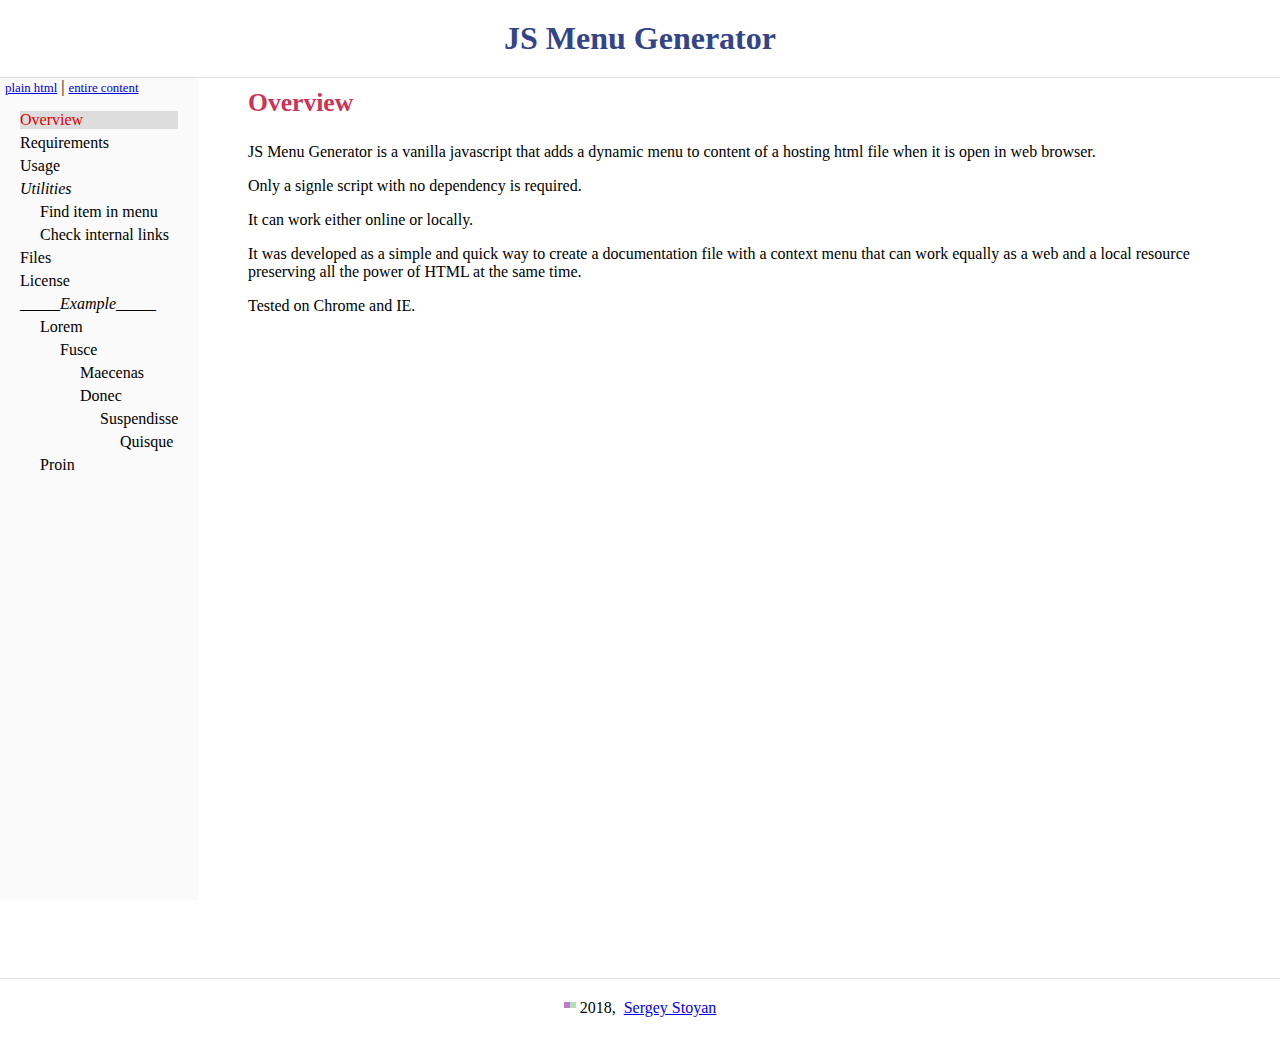
==== docs/index.html @ decb157b "Update index.html" ====
<html>
<head>
<title>JS Menu Generator</title>
<link rel="stylesheet" type="text/css" href="main.css">
<link rel="stylesheet" type="text/css" href="menu_generator.css">

</head>
<body>
<div class='header'>
<div class='mainHeader'>JS Menu Generator</div>
</div>

<div class='content'>
<h1>Overview</h1>
<p>JS Menu Generator is a vanilla javascript that adds a dynamic menu to content of a hosting html file when it is open in web browser.
<p>Only a signle script with no dependency is required.
<p>It can work either online or locally. 
<p>It was developed as a simple and quick way to create a documentation file with a context menu that can work equally as a web and a local resource preserving all the power of HTML at the same time.
<p>Tested on Chrome and IE.



<h1>Requirements</h1>
<p>The HTML file must contain:

<table>
<tr><th class='title_column'>Element</th><th>Description</th></tr>
<tr><td class='title_column'>&lt;div class='header'&gt </td>
<td>Not parsed.
</td></tr>
<tr><td class='title_column'>&lt;div class='content'&gt </td>
<td>It is parsed to build the menu.
<p>Every header tag H1, H2,... is considered as the beginning of an item which continues until another header is reached. 
<p>Headers with higher numbers become descendants of the latest header with a lower number. </td></tr>
<tr><td class='title_column'>&lt;div class='footer'&gt </td>
<td>Not parsed.</td></tr>
</table>



<h1>Usage</h1>
<p>In a HTML file where a menu should be created:
<ul>
<li>insert SCRIPT tag with menu_generator.js into the very end of HTML body;</li>
<li>add style menu_generator.css;</li>
</ul>
<p>To tune the appearance, edit menu_generator.css.

<p>By default header and footer DIV's retain their initial positions. They can be moved to the content view by setting attribute shiftHeaderAndFooterToContentView in the SCRIPT tag or property --shift-header-and-footer-to-content-view in key :root in menu_generator.css to a non-zero.

<p>Investigate the source code of the very file you are reading for further clarifications.

 
 <h1>Utilities</h1>

 <h2>Find item in menu</h2>
When scrolling the content, to select the currently visible item in the menu, click on its header in the content view.

 <h2>Check internal links</h2>
To check a containing html file for broken internal links, open it in browser with anchor '#_checkInternalLinks'.

<h1>Files</h1>
<a href='https://github.com/sergeystoyan/menu_generator/blob/master/docs' target='_blank'>Files</a>
<p>
<a href='https://github.com/sergeystoyan/menu_generator/' target='_blank'>Project</a>


<h1>License</h1>
<a href='https://github.com/sergeystoyan/menu_generator/blob/master/LICENSE'>License</a>
<p>
<!--iframe src='https://github.com/sergeystoyan/menu_generator/blob/master/LICENSE' style="height:60%;width:90%" height="100%" width="100%">
</iframe-->

 <h1>_____Example_____</h1>
 <h2>Lorem</h2>
 Lorem ipsum dolor sit amet, consectetur adipiscing elit. Vivamus auctor turpis ut augue tincidunt congue. Aenean ac urna et ipsum dignissim fermentum consequat vitae magna. Sed id odio eget odio accumsan gravida vitae in risus. Donec augue enim, ultricies in lacus quis, porta malesuada libero. Etiam vel elit tempus, consequat purus eget, convallis dui. Nam eleifend purus non eros feugiat finibus. Quisque efficitur augue vel eros lacinia sagittis. Vestibulum vehicula, arcu id tincidunt tristique, nibh massa rhoncus justo, a elementum velit ante ac justo. Vivamus nec accumsan ante. Curabitur dignissim odio ac risus porttitor condimentum.
 <p>Cras rutrum nibh nulla, eu ullamcorper tellus aliquet vel. Praesent eget lacinia nisi, ut consequat neque. Aliquam erat volutpat. Aenean at sem leo. Praesent congue, lacus et sollicitudin varius, arcu purus finibus dolor, porttitor iaculis diam lacus vel metus. Aliquam egestas ultrices tellus eu venenatis. Vestibulum faucibus a arcu sit amet efficitur. In hac habitasse platea dictumst. Vivamus vehicula efficitur cursus. Sed aliquam justo vehicula risus pulvinar, et pharetra massa fringilla. Pellentesque habitant morbi tristique senectus et netus et malesuada fames ac turpis egestas. Aliquam et massa nec est fringilla accumsan. Integer lacus ligula, ullamcorper eget quam in, suscipit rutrum nulla. Phasellus at pretium massa, ac maximus quam.
<p>Pellentesque habitant morbi tristique senectus et netus et malesuada fames ac turpis egestas. Aliquam dolor magna, suscipit sit amet fringilla at, efficitur sed arcu. Pellentesque luctus mattis nibh eu consequat. Nullam vel felis dignissim, dictum diam sit amet, ultrices sem. In hac habitasse platea dictumst. Phasellus mattis, nibh ac laoreet varius, tellus felis mattis neque, non varius sapien augue quis metus. Mauris cursus semper metus eget finibus. Maecenas nec dapibus nisl, eget vulputate justo. Suspendisse venenatis, turpis placerat fringilla accumsan, lacus augue elementum risus, vel ultricies eros nisi vel arcu. Donec quis nisl mattis, viverra magna ut, faucibus risus. Cras mattis lectus magna, vitae auctor dui auctor ac. Duis tempus, nunc a consequat egestas, urna ex aliquam leo, semper pulvinar mi metus quis tellus. In interdum maximus ullamcorper.
<p>In finibus purus a lectus pharetra, in tempus dui convallis. Pellentesque vel nisl odio. Quisque viverra, elit accumsan consectetur hendrerit, dolor ex hendrerit sapien, nec molestie massa velit sed lorem. Vestibulum malesuada a augue congue fermentum. <p>Sed consectetur vitae nibh quis aliquet. 
<p>Quisque dignissim mauris turpis, interdum vehicula enim hendrerit quis. Sed finibus tortor dui, et blandit est hendrerit nec. Vestibulum vel tempor eros. Vestibulum metus ante, cursus vitae consequat a, pulvinar eu est. 
<p>Cras tincidunt aliquam mi eget fermentum. Nulla id risus et dui aliquam venenatis id at tortor. Etiam iaculis orci ante. Pellentesque habitant morbi tristique senectus et netus et malesuada fames ac turpis egestas. Ut laoreet leo tincidunt, varius tortor quis, vehicula tellus.
<p>Lorem ipsum dolor sit amet, consectetur adipiscing elit. Duis sem purus, finibus eu consectetur a, porta eu massa. Proin lacinia tempus eros. 
<p>Suspendisse facilisis odio orci, ac cursus tellus aliquam vel. Nulla facilisi. Pellentesque hendrerit non diam et pulvinar. 
<p>Aliquam interdum rutrum lorem. 
<p>Aliquam posuere ultricies lorem, a dictum mauris accumsan at. Vestibulum hendrerit, elit sed faucibus hendrerit, mauris est dapibus libero, ut dapibus nulla velit eget eros. Nunc at luctus libero. Vestibulum ante ipsum primis in faucibus orci luctus et ultrices posuere cubilia Curae; Aliquam dolor erat, maximus quis imperdiet ac, pellentesque a neque. In convallis efficitur est, ut commodo justo ornare vitae. Aliquam vel efficitur sapien.
<p>Aliquam in ultrices sem, vel dictum est. Sed eget dapibus tortor, quis ornare quam. 
<p>Fusce non neque quis lorem convallis scelerisque. Morbi viverra dictum lorem, eget pellentesque erat volutpat ut. Maecenas lacinia condimentum elit in rhoncus. 
<p>Nulla et tortor in justo lacinia eleifend sed ut velit. 
<p>Vestibulum ante ipsum primis in faucibus orci luctus et ultrices posuere cubilia Curae; Curabitur ac nibh eget eros tincidunt dictum. 
<p>Nullam augue elit, blandit non eros in, finibus pulvinar nulla. Ut et malesuada odio.
 
 <h3>Fusce</h3>
Fusce ut erat sed augue placerat bibendum convallis vel dolor. Donec dignissim sem velit, hendrerit scelerisque nisl blandit sed. Duis et auctor arcu. Integer vitae tellus a dui mattis faucibus a a risus. Nullam vulputate diam a risus dapibus vehicula. Sed tincidunt iaculis urna, eu fringilla risus ullamcorper sit amet. Aliquam sed venenatis nulla.

<h4>Maecenas</h4>
Maecenas in leo bibendum, sodales purus vitae, fringilla lectus. Proin feugiat placerat nisl vel vestibulum. Suspendisse suscipit molestie massa, pulvinar aliquet eros tempor sed. 
<h4>Donec</h4>
Donec hendrerit nunc vitae gravida faucibus. Aliquam ornare ante massa, sed luctus felis cursus et. Fusce gravida rhoncus iaculis. Vestibulum ut odio non leo lacinia eleifend. 
<h5>Suspendisse</h5>
Suspendisse sem libero, bibendum sit amet ex vitae, mollis mollis lorem. Maecenas sit amet mauris in purus finibus congue. Morbi eleifend enim ut ultrices finibus. Donec diam lacus, viverra sed massa nec, efficitur scelerisque leo. Mauris id lacus sem.
<h6>Quisque</h6>
Quisque quis erat ipsum. Aliquam rhoncus varius nunc. Mauris sed urna quis purus maximus bibendum. In eget ex nec lectus posuere rutrum. Cras egestas libero nec eros vehicula vehicula. Morbi orci dui, facilisis eget felis et, porttitor bibendum arcu. Fusce id mi et enim eleifend ultrices sit amet et tellus. Nunc nec ligula est. Integer hendrerit tempor dui, a vehicula lectus viverra non. Nam sed urna non mauris convallis malesuada. Vivamus tincidunt enim eu bibendum molestie. Proin tincidunt pulvinar fringilla.
<h2>Proin</h2>
Proin vulputate laoreet libero sit amet euismod. Duis at lorem venenatis, luctus elit id, posuere nulla. Vivamus eu nisi et libero ornare convallis nec non tortor. Nunc consequat, purus ac eleifend auctor, ante nulla semper eros, ac sagittis libero orci a orci. Aliquam tempus nunc quam, in porta sapien porta a. Cras venenatis efficitur erat, eget vehicula felis cursus nec. Duis et velit erat. Fusce elementum quis metus in euismod. Etiam eleifend varius odio. Nulla facilisi. Praesent ut tincidunt enim.
</div>

<div class='footer'>
        <script src='copyright.js'></script>
        &nbsp;2018,&nbsp;&nbsp;<a href="javascript:window.location.href = '&#109;&#97;&#105;&#108;&#116;&#111;&#58;&#115;&#101;&#114;&#103;&#101;&#121;&#46;&#115;&#116;&#111;&#121;&#97;&#110;&#64;&#103;&#109;&#97;&#105;&#108;&#46;&#99;&#111;&#109;'" target="_top">Sergey Stoyan</a>
</script>
        
</div>

<script>
if(!window.location.href.match(/\#./ig)){
    window.location.href = window.location.href.replace(/#.*/, '') + '#1';
    location.reload();
}
</script>

<script src='menu_generator.js' shiftHeaderAndFooterToContentView=''></script>

</body>
</html>
---- docs/main.css ----
body, html{
    margin:0;
    padding: 0;
}

.mainHeader {font-size: 2em; color:#348; margin:20 0 20 0; text-align:center; font-weight:bold;}

h1 {color:#c35; font-size: 1.6em; text-indent: 0px; padding-top:10; margin:100 0 25 0; text-decoration1:underline;}
h2 {color:#c35; font-size: 1.4em; text-indent: 50px; padding-top:10; margin:80 0 20 0; text-decoration1:underline;}
h3 {color:#c35; font-size: 1.2em; text-indent: 100px; padding-top:10; margin:40 0 15 0; text-decoration1:underline;}
h4 {color:#c35; font-size: 1.1em; text-indent: 150px; padding-top:10; margin:30 0 10 0; text-decoration1:underline;}
h5 {color:#c35; font-size: 1em; text-indent: 200px; padding-top:10; margin:20 0 5 0; text-decoration1:underline;}
h6 {color:#c35; font-size: 1em; text-indent: 250px; padding-top:10; margin:10 0 3 0; font-style: italic; text-decoration1:underline;}

/*h1:before{content: '\25FE';  margin:0 10px;} h1:after{content: '\25FE';  margin:0 10px;}*/

/*h1:before{content: '';  margin:0 10px;} h1:after{content: '';  margin:0 10px;}
h2:before{content: '\2013';  margin:0 10px;} h2:after{content: '\2013';  margin:0 10px;}
h3:before{content: '\2013\2013';  margin:0 10px;} h3:after{content: '\2013\2013';  margin:0 10px;}
h4:before{content: '\2013\2013\2013';  margin:0 10px;} h4:after{content: '\2013\2013\2013';  margin:0 10px;}
h5:before{content: '\2013\2013\2013\2013';  margin:0 10px;} h5:after{content: '\2013\2013\2013\2013';  margin:0 10px;}
h6:before{content: '\2013\2013\2013\2013\2013';  margin:0 10px;} h5:after{content: '\2013\2013\2013\2013\2013';  margin:0 10px;}*/

/*h1:before{content: '';  margin:0 10px;} h1:after{content: '';  margin:0 10px;}
h2:before{content: '\003E';  margin:0 10px;} h2:after{content: '';  margin:0 10px;}
h3:before{content: '\003E\0020\003E';  margin:0 10px;} h3:after{content: '';  margin:0 10px;}
h4:before{content: '\003E\0020\003E\0020\003E';  margin:0 10px;} h4:after{content: '';  margin:0 10px;}
h5:before{content: '\003E\0020\003E\0020\003E\0020\003E';  margin:0 10px;} h5:after{content: '';  margin:0 10px;}
h6:before{content: '\003E\0020\003E\0020\003E\0020\003E\0020\003E';  margin:0 10px;} h5:after{content: '';  margin:0 10px;}*/

/*h1:before{content: '';  margin:0 10px;} h1:after{content: '';  margin:0 10px;}
h2:before{content: '\002D';  margin:0 10px;} h2:after{content: '';  margin:0 10px;}
h3:before{content: '\002D\0020\002D';  margin:0 10px;} h3:after{content: '';  margin:0 10px;}
h4:before{content: '\002D\0020\002D\0020\002D';  margin:0 10px;} h4:after{content: '';  margin:0 10px;}
h5:before{content: '\002D\0020\002D\0020\002D\0020\002D';  margin:0 10px;} h5:after{content: '';  margin:0 10px;}
h6:before{content: '\002D\0020\002D\0020\002D\0020\002D\0020\002D';  margin:0 10px;} h5:after{content: '';  margin:0 10px;}*/

.header{
    text-align: center;
    padding:0 0 0 0;
    border-bottom:1px solid #ddd;
    overflow:auto;/*removes gaps appearing between block elements due to margin of their childs!*/
}
    
.content{
    margin:0 50 0 50;
    overflow1:auto;/*off to allow window horizontal scrollbar*//*removes gaps appearing between block elements due to margin of their childs!*/
}

.footer {
    overflow:auto;/*removes gaps appearing between block elements due to margin of their childs!*/
    border-top:1px solid #ddd;
    padding:20 0 20 0;
    text-align:center;
    display:flex;
    align-content1:center;
    justify-content:center;
}

.attention{font-style:italic;font-weight:bold;color1:#503;}
.screenshot_title{}
.title_column{white-space: nowrap;font-weight:bold;}
.title_column_center{white-space: nowrap;font-weight:bold;text-align:center;}

p {   margin1: 0;    margin-top:10;    padding1: 0;}
table { margin-top:20; margin-bottom:10; border-collapse: collapse; border-color: grey; }
table, th, td {border: 1px solid grey; }
th {color:#000; font-style:italic;}
th, td {margin:5; padding:5;}
img {max-width: 1200px; max-height: 700px; margin-top:20; margin-bottom:30;display:block;}
---- docs/menu_generator.css ----
:root {/*not supported by older browsers like IE11 so as an alternative, use the custom parameters in script tag*/
    --shift-header-and-footer-to-content-view: 0;
}

/*span.h1 {margin:15 0 0 0; font-size:1.25em; }
span.h2 {margin:10 0 0 20; font-size:1.2em;}
span.h3 {margin:6 0 0 40; font-size:1.15em; }
span.h4 {margin:4 0 0 60; font-size:1.1em; }
span.h5 {margin:2 0 0 80; font-size:1.05em; }
span.h6 {margin:0 0 0 100; font-size:1em; }*/
/*span.h1 {margin:5 0 0 0;}
span.h2 {margin:5 0 0 20;}
span.h3 {margin:5 0 0 40;}
span.h4 {margin:5 0 0 60;}
span.h5 {margin:5 0 0 80;}
span.h6 {margin:5 0 0 100;}*/
/*span.h1 {margin:10 0 0 0;}
span.h2 {margin:5 0 0 20;}
span.h3 {margin:5 0 0 40;}
span.h4 {margin:5 0 0 60;}
span.h5 {margin:5 0 0 80;}
span.h6 {margin:0 0 0 100;}*/
span.h1 {margin:5 0 0 0; color1:#502; font-weight1:bold; font-size1:1.4em;}
span.h2 {margin:5 0 0 20; font-weight1:bold; font-size1:1.2em;}
span.h3 {margin:5 0 0 40; font-weight1:bold; font-size1:1.1em;}
span.h4 {margin:5 0 0 60;}
span.h5 {margin:5 0 0 80;}
span.h6 {margin:5 0 0 100;}

.noTopMargin{
    margin-top: 0;
}

.contentContainer{
    vertical-align:top;
    padding: 0 0 0 0;
    vertical-align:top;
    text-align:left;
    width:auto;
    overflow1:auto;/*off to allow window horizontal scrollbar*//*removes gaps appearing between block elements due to margin of their childs!*/
}

.menuContainer{
    max-width: 30%;
    max-height1: 100%;
    height: 100vh;
    top: 0px;
    left: 0px;
    position: fixed;
    overflow: auto;     
    vertical-align:top;
    text-align:left;
    background-color: #fafafa; 
    display:block;
}

.menu {
    padding: 0 20 20 20;
    transition: 0.5s; /* 0.5 second transition effect to slide in the sidenav */  
    display:block;
    overflow: auto; 
    white-space: nowrap;
}

.menuItem {
    text-decoration: none;
    color: #000;
    display: block;
    transition: 0.3s;
}
.menuItem:not(.empty):hover {
    color: #900;
    background-color: #ddd;
    cursor: pointer;
}
.menuItem.current {
    color: #d00;
    background-color: #ddd;
    font-weight1: bold;
}
.menuItem.empty {
    font-style: italic;
}

.switchContainer{
    margin: 0 0 10 5;
}

.switchLink{
    font-size: 0.8em; 
    color: #00d;   
}
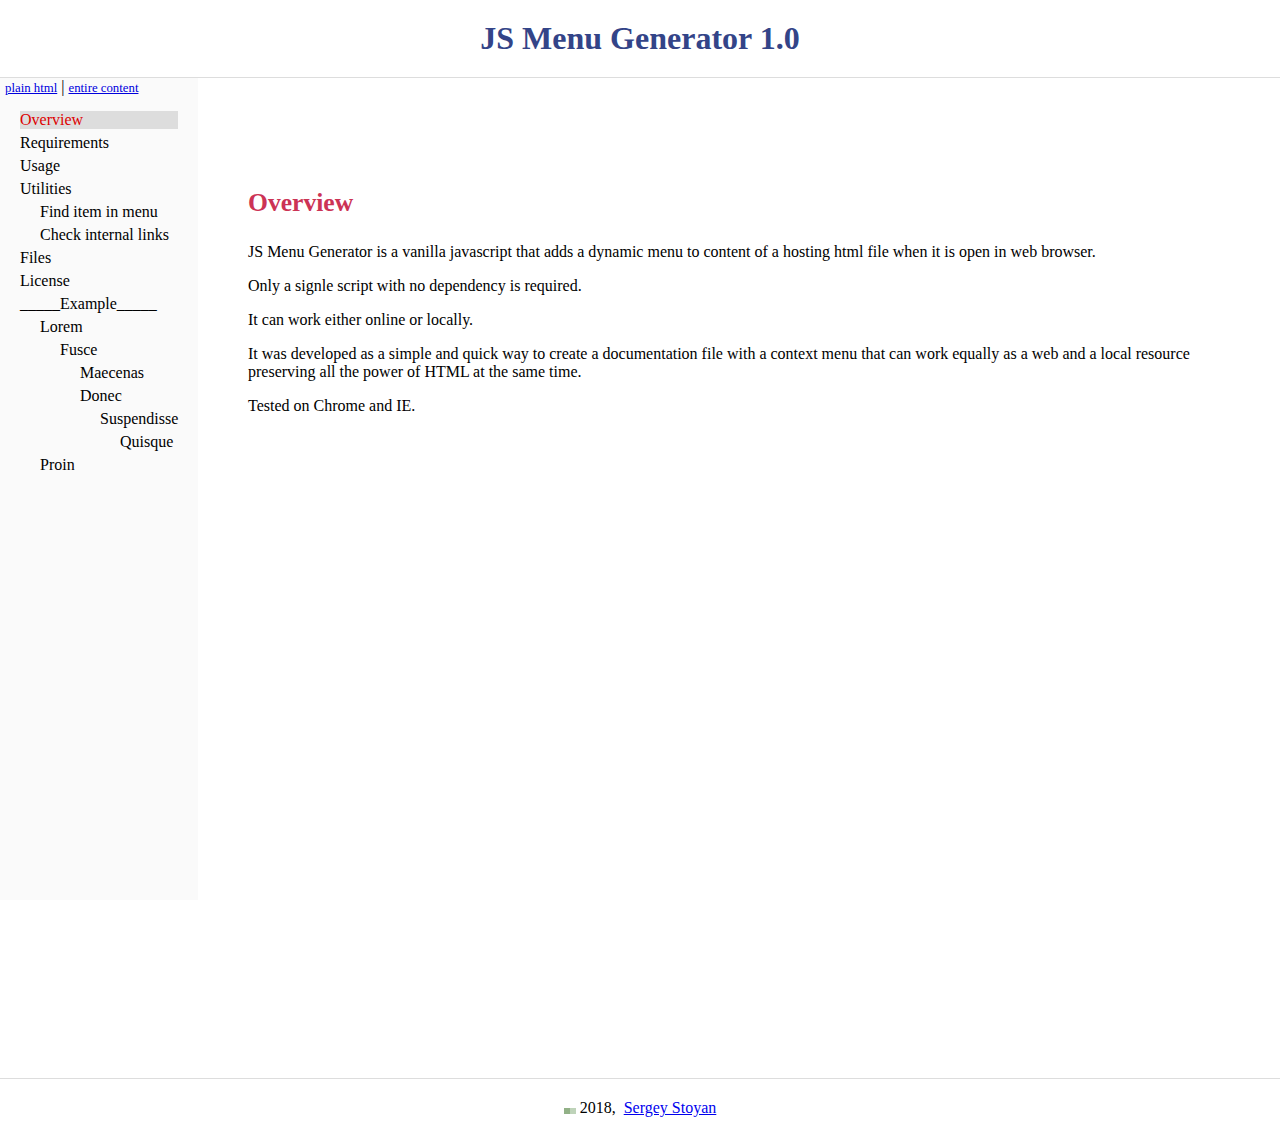
==== commit ce7a9c7f: "v1.0.2" ====
--- a/docs/index.html
+++ b/docs/index.html
@@ -7,7 +7,7 @@
 </head>
 <body>
 <div class='header'>
-<div class='mainHeader'>JS Menu Generator</div>
+<div class='mainHeader'>JS Menu Generator 1.0</div>
 </div>
 
 <div class='content'>
@@ -48,7 +48,7 @@
 
 <p>By default header and footer DIV's retain their initial positions. They can be moved to the content view by setting attribute shiftHeaderAndFooterToContentView in the SCRIPT tag or property --shift-header-and-footer-to-content-view in key :root in menu_generator.css to a non-zero.
 
-<p>Investigate the source code of the very file you are reading for further clarifications.
+<p>Investigate the source code of the very page you are reading for further clarifications.
 
  
  <h1>Utilities</h1>
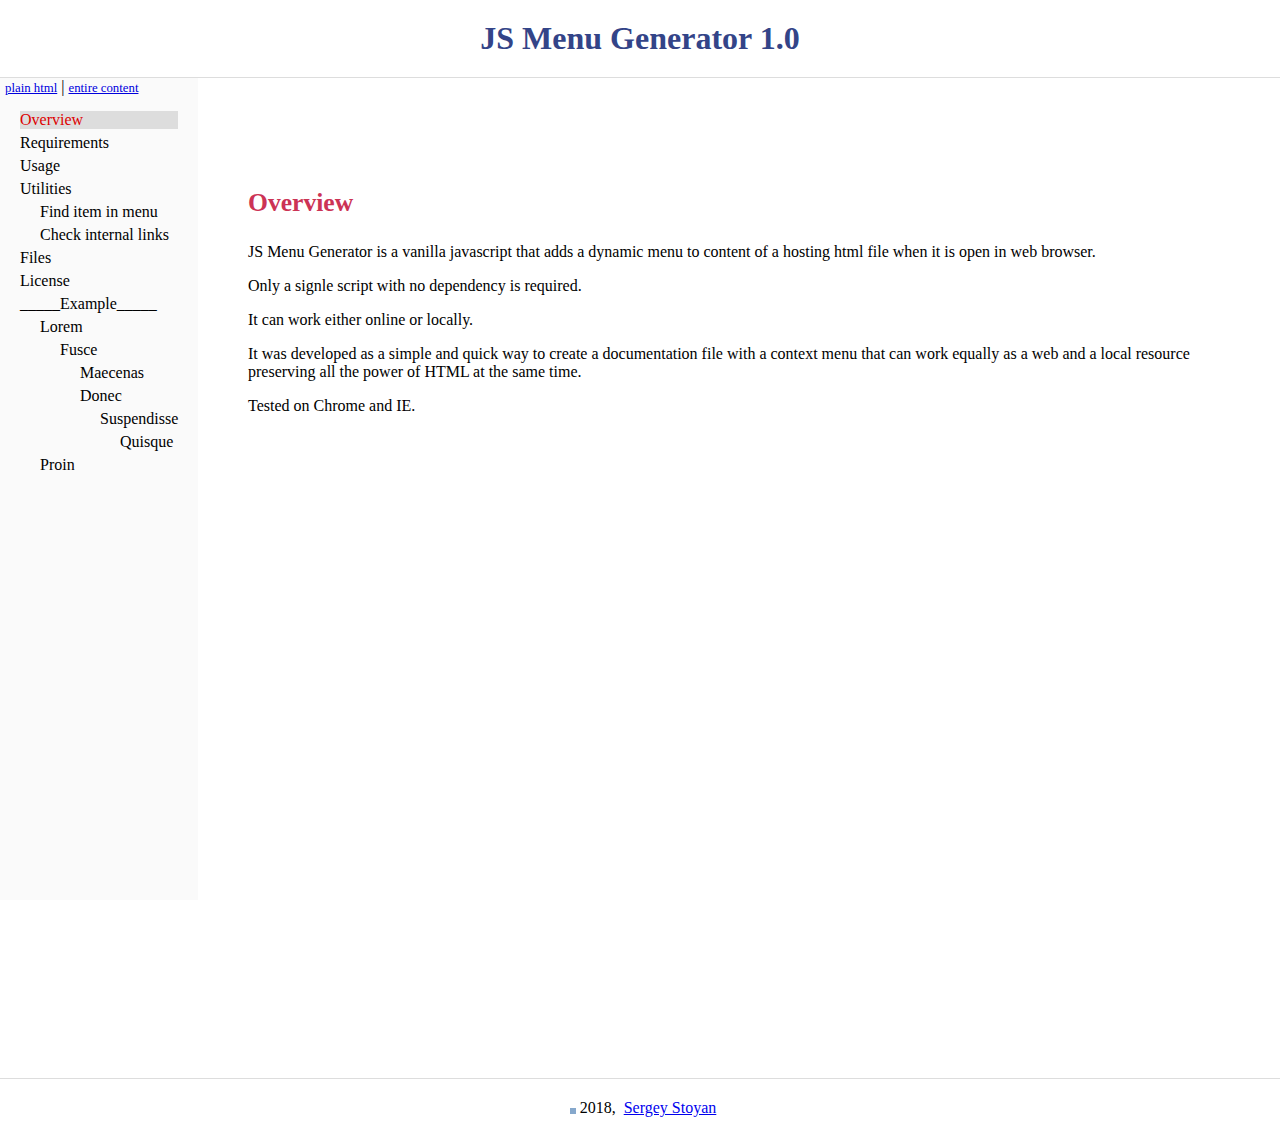
==== commit a41790ed: "Update index.html" ====
--- a/docs/index.html
+++ b/docs/index.html
@@ -1,124 +1,135 @@
 <html>
 <head>
-<title>JS Menu Generator</title>
-<link rel="stylesheet" type="text/css" href="main.css">
-<link rel="stylesheet" type="text/css" href="menu_generator.css">
+    <title>JS Menu Generator</title>
+    <link rel="stylesheet" type="text/css" href="main.css">
+    <link rel="stylesheet" type="text/css" href="menu_generator.css">
 
 </head>
 <body>
-<div class='header'>
-<div class='mainHeader'>JS Menu Generator 1.0</div>
-</div>
+    <div class='header'>
+        <div class='mainHeader'>JS Menu Generator 1.0</div>
+    </div>
 
-<div class='content'>
-<h1>Overview</h1>
-<p>JS Menu Generator is a vanilla javascript that adds a dynamic menu to content of a hosting html file when it is open in web browser.
-<p>Only a signle script with no dependency is required.
-<p>It can work either online or locally. 
-<p>It was developed as a simple and quick way to create a documentation file with a context menu that can work equally as a web and a local resource preserving all the power of HTML at the same time.
-<p>Tested on Chrome and IE.
+    <div class='content'>
+        <h1>Overview</h1>
+        <p>JS Menu Generator is a vanilla javascript that adds a dynamic menu to content of a hosting html file when it is open in web browser.
+        <p>Only a signle script with no dependency is required.
+        <p>It can work either online or locally.
+        <p>It was developed as a simple and quick way to create a documentation file with a context menu that can work equally as a web and a local resource preserving all the power of HTML at the same time.
+        <p>
+            Tested on Chrome and IE.
 
 
 
-<h1>Requirements</h1>
-<p>The HTML file must contain:
+            <h1>Requirements</h1>
+        <p>
+            The HTML file must contain:
 
-<table>
-<tr><th class='title_column'>Element</th><th>Description</th></tr>
-<tr><td class='title_column'>&lt;div class='header'&gt </td>
-<td>Not parsed.
-</td></tr>
-<tr><td class='title_column'>&lt;div class='content'&gt </td>
-<td>It is parsed to build the menu.
-<p>Every header tag H1, H2,... is considered as the beginning of an item which continues until another header is reached. 
-<p>Headers with higher numbers become descendants of the latest header with a lower number. </td></tr>
-<tr><td class='title_column'>&lt;div class='footer'&gt </td>
-<td>Not parsed.</td></tr>
-</table>
+            <table>
+                <tr><th class='title_column'>Element</th><th>Description</th></tr>
+                <tr>
+                    <td class='title_column'>&lt;div class='header'&gt </td>
+                    <td>
+                        Not parsed.
+                    </td>
+                </tr>
+                <tr>
+                    <td class='title_column'>&lt;div class='content'&gt </td>
+                    <td>It is parsed to build the menu.
+        <p>Every header tag H1, H2,... is considered as the beginning of an item which continues until another header is reached.
+        <p>
+            Headers with higher numbers become descendants of the latest header with a lower number. </td></tr>
+            <tr>
+                <td class='title_column'>&lt;div class='footer'&gt </td>
+                <td>Not parsed.</td>
+            </tr>
+            </table>
 
 
 
-<h1>Usage</h1>
-<p>In a HTML file where a menu should be created:
-<ul>
-<li>insert SCRIPT tag with menu_generator.js into the very end of HTML body;</li>
-<li>add style menu_generator.css;</li>
-</ul>
-<p>To tune the appearance, edit menu_generator.css.
+            <h1>Usage</h1>
+        <p>
+            In a HTML file where a menu should be created:
+            <ul>
+                <li>insert SCRIPT tag with menu_generator.js into the very end of HTML body;</li>
+                <li>add style menu_generator.css;</li>
+            </ul>
+        <p>To tune the appearance, edit menu_generator.css.
 
-<p>By default header and footer DIV's retain their initial positions. They can be moved to the content view by setting attribute shiftHeaderAndFooterToContentView in the SCRIPT tag or property --shift-header-and-footer-to-content-view in key :root in menu_generator.css to a non-zero.
+        <p>By default header and footer DIV's retain their initial positions. They can be moved to the content view by setting attribute shiftHeaderAndFooterToContentView in the SCRIPT tag or property --shift-header-and-footer-to-content-view in key :root in menu_generator.css to a non-zero.
 
-<p>Investigate the source code of the very page you are reading for further clarifications.
-
- 
- <h1>Utilities</h1>
-
- <h2>Find item in menu</h2>
-When scrolling the content, to select the currently visible item in the menu, click on its header in the content view.
-
- <h2>Check internal links</h2>
-To check a containing html file for broken internal links, open it in browser with anchor '#_checkInternalLinks'.
-
-<h1>Files</h1>
-<a href='https://github.com/sergeystoyan/menu_generator/blob/master/docs' target='_blank'>Files</a>
-<p>
-<a href='https://github.com/sergeystoyan/menu_generator/' target='_blank'>Project</a>
+        <p>
+            Investigate the source code of the very page you are reading for further clarifications.
 
 
-<h1>License</h1>
-<a href='https://github.com/sergeystoyan/menu_generator/blob/master/LICENSE'>License</a>
-<p>
-<!--iframe src='https://github.com/sergeystoyan/menu_generator/blob/master/LICENSE' style="height:60%;width:90%" height="100%" width="100%">
-</iframe-->
+            <h1>Utilities</h1>
 
- <h1>_____Example_____</h1>
- <h2>Lorem</h2>
- Lorem ipsum dolor sit amet, consectetur adipiscing elit. Vivamus auctor turpis ut augue tincidunt congue. Aenean ac urna et ipsum dignissim fermentum consequat vitae magna. Sed id odio eget odio accumsan gravida vitae in risus. Donec augue enim, ultricies in lacus quis, porta malesuada libero. Etiam vel elit tempus, consequat purus eget, convallis dui. Nam eleifend purus non eros feugiat finibus. Quisque efficitur augue vel eros lacinia sagittis. Vestibulum vehicula, arcu id tincidunt tristique, nibh massa rhoncus justo, a elementum velit ante ac justo. Vivamus nec accumsan ante. Curabitur dignissim odio ac risus porttitor condimentum.
- <p>Cras rutrum nibh nulla, eu ullamcorper tellus aliquet vel. Praesent eget lacinia nisi, ut consequat neque. Aliquam erat volutpat. Aenean at sem leo. Praesent congue, lacus et sollicitudin varius, arcu purus finibus dolor, porttitor iaculis diam lacus vel metus. Aliquam egestas ultrices tellus eu venenatis. Vestibulum faucibus a arcu sit amet efficitur. In hac habitasse platea dictumst. Vivamus vehicula efficitur cursus. Sed aliquam justo vehicula risus pulvinar, et pharetra massa fringilla. Pellentesque habitant morbi tristique senectus et netus et malesuada fames ac turpis egestas. Aliquam et massa nec est fringilla accumsan. Integer lacus ligula, ullamcorper eget quam in, suscipit rutrum nulla. Phasellus at pretium massa, ac maximus quam.
-<p>Pellentesque habitant morbi tristique senectus et netus et malesuada fames ac turpis egestas. Aliquam dolor magna, suscipit sit amet fringilla at, efficitur sed arcu. Pellentesque luctus mattis nibh eu consequat. Nullam vel felis dignissim, dictum diam sit amet, ultrices sem. In hac habitasse platea dictumst. Phasellus mattis, nibh ac laoreet varius, tellus felis mattis neque, non varius sapien augue quis metus. Mauris cursus semper metus eget finibus. Maecenas nec dapibus nisl, eget vulputate justo. Suspendisse venenatis, turpis placerat fringilla accumsan, lacus augue elementum risus, vel ultricies eros nisi vel arcu. Donec quis nisl mattis, viverra magna ut, faucibus risus. Cras mattis lectus magna, vitae auctor dui auctor ac. Duis tempus, nunc a consequat egestas, urna ex aliquam leo, semper pulvinar mi metus quis tellus. In interdum maximus ullamcorper.
-<p>In finibus purus a lectus pharetra, in tempus dui convallis. Pellentesque vel nisl odio. Quisque viverra, elit accumsan consectetur hendrerit, dolor ex hendrerit sapien, nec molestie massa velit sed lorem. Vestibulum malesuada a augue congue fermentum. <p>Sed consectetur vitae nibh quis aliquet. 
-<p>Quisque dignissim mauris turpis, interdum vehicula enim hendrerit quis. Sed finibus tortor dui, et blandit est hendrerit nec. Vestibulum vel tempor eros. Vestibulum metus ante, cursus vitae consequat a, pulvinar eu est. 
-<p>Cras tincidunt aliquam mi eget fermentum. Nulla id risus et dui aliquam venenatis id at tortor. Etiam iaculis orci ante. Pellentesque habitant morbi tristique senectus et netus et malesuada fames ac turpis egestas. Ut laoreet leo tincidunt, varius tortor quis, vehicula tellus.
-<p>Lorem ipsum dolor sit amet, consectetur adipiscing elit. Duis sem purus, finibus eu consectetur a, porta eu massa. Proin lacinia tempus eros. 
-<p>Suspendisse facilisis odio orci, ac cursus tellus aliquam vel. Nulla facilisi. Pellentesque hendrerit non diam et pulvinar. 
-<p>Aliquam interdum rutrum lorem. 
-<p>Aliquam posuere ultricies lorem, a dictum mauris accumsan at. Vestibulum hendrerit, elit sed faucibus hendrerit, mauris est dapibus libero, ut dapibus nulla velit eget eros. Nunc at luctus libero. Vestibulum ante ipsum primis in faucibus orci luctus et ultrices posuere cubilia Curae; Aliquam dolor erat, maximus quis imperdiet ac, pellentesque a neque. In convallis efficitur est, ut commodo justo ornare vitae. Aliquam vel efficitur sapien.
-<p>Aliquam in ultrices sem, vel dictum est. Sed eget dapibus tortor, quis ornare quam. 
-<p>Fusce non neque quis lorem convallis scelerisque. Morbi viverra dictum lorem, eget pellentesque erat volutpat ut. Maecenas lacinia condimentum elit in rhoncus. 
-<p>Nulla et tortor in justo lacinia eleifend sed ut velit. 
-<p>Vestibulum ante ipsum primis in faucibus orci luctus et ultrices posuere cubilia Curae; Curabitur ac nibh eget eros tincidunt dictum. 
-<p>Nullam augue elit, blandit non eros in, finibus pulvinar nulla. Ut et malesuada odio.
- 
- <h3>Fusce</h3>
-Fusce ut erat sed augue placerat bibendum convallis vel dolor. Donec dignissim sem velit, hendrerit scelerisque nisl blandit sed. Duis et auctor arcu. Integer vitae tellus a dui mattis faucibus a a risus. Nullam vulputate diam a risus dapibus vehicula. Sed tincidunt iaculis urna, eu fringilla risus ullamcorper sit amet. Aliquam sed venenatis nulla.
+            <h2>Find item in menu</h2>
+            When scrolling the content, to select the currently visible item in the menu, click on its header in the content view.
 
-<h4>Maecenas</h4>
-Maecenas in leo bibendum, sodales purus vitae, fringilla lectus. Proin feugiat placerat nisl vel vestibulum. Suspendisse suscipit molestie massa, pulvinar aliquet eros tempor sed. 
-<h4>Donec</h4>
-Donec hendrerit nunc vitae gravida faucibus. Aliquam ornare ante massa, sed luctus felis cursus et. Fusce gravida rhoncus iaculis. Vestibulum ut odio non leo lacinia eleifend. 
-<h5>Suspendisse</h5>
-Suspendisse sem libero, bibendum sit amet ex vitae, mollis mollis lorem. Maecenas sit amet mauris in purus finibus congue. Morbi eleifend enim ut ultrices finibus. Donec diam lacus, viverra sed massa nec, efficitur scelerisque leo. Mauris id lacus sem.
-<h6>Quisque</h6>
-Quisque quis erat ipsum. Aliquam rhoncus varius nunc. Mauris sed urna quis purus maximus bibendum. In eget ex nec lectus posuere rutrum. Cras egestas libero nec eros vehicula vehicula. Morbi orci dui, facilisis eget felis et, porttitor bibendum arcu. Fusce id mi et enim eleifend ultrices sit amet et tellus. Nunc nec ligula est. Integer hendrerit tempor dui, a vehicula lectus viverra non. Nam sed urna non mauris convallis malesuada. Vivamus tincidunt enim eu bibendum molestie. Proin tincidunt pulvinar fringilla.
-<h2>Proin</h2>
-Proin vulputate laoreet libero sit amet euismod. Duis at lorem venenatis, luctus elit id, posuere nulla. Vivamus eu nisi et libero ornare convallis nec non tortor. Nunc consequat, purus ac eleifend auctor, ante nulla semper eros, ac sagittis libero orci a orci. Aliquam tempus nunc quam, in porta sapien porta a. Cras venenatis efficitur erat, eget vehicula felis cursus nec. Duis et velit erat. Fusce elementum quis metus in euismod. Etiam eleifend varius odio. Nulla facilisi. Praesent ut tincidunt enim.
-</div>
+            <h2>Check internal links</h2>
+            To check a containing html file for broken internal links, open it in browser with anchor '#_checkInternalLinks'.
 
-<div class='footer'>
+            <h1>Files</h1>
+            <a href='https://github.com/sergeystoyan/menu_generator/blob/master/docs' target='_blank'>Files</a>
+        <p>
+            <a href='https://github.com/sergeystoyan/menu_generator/' target='_blank'>Project</a>
+
+
+            <h1>License</h1>
+            <a href='https://github.com/sergeystoyan/menu_generator/blob/master/LICENSE'>License</a>
+        <p>
+            <!--iframe src='https://github.com/sergeystoyan/menu_generator/blob/master/LICENSE' style="height:60%;width:90%" height="100%" width="100%">
+            </iframe-->
+
+            <h1>_____Example_____</h1>
+            <h2>Lorem</h2>
+            Lorem ipsum dolor sit amet, consectetur adipiscing elit. Vivamus auctor turpis ut augue tincidunt congue. Aenean ac urna et ipsum dignissim fermentum consequat vitae magna. Sed id odio eget odio accumsan gravida vitae in risus. Donec augue enim, ultricies in lacus quis, porta malesuada libero. Etiam vel elit tempus, consequat purus eget, convallis dui. Nam eleifend purus non eros feugiat finibus. Quisque efficitur augue vel eros lacinia sagittis. Vestibulum vehicula, arcu id tincidunt tristique, nibh massa rhoncus justo, a elementum velit ante ac justo. Vivamus nec accumsan ante. Curabitur dignissim odio ac risus porttitor condimentum.
+        <p>Cras rutrum nibh nulla, eu ullamcorper tellus aliquet vel. Praesent eget lacinia nisi, ut consequat neque. Aliquam erat volutpat. Aenean at sem leo. Praesent congue, lacus et sollicitudin varius, arcu purus finibus dolor, porttitor iaculis diam lacus vel metus. Aliquam egestas ultrices tellus eu venenatis. Vestibulum faucibus a arcu sit amet efficitur. In hac habitasse platea dictumst. Vivamus vehicula efficitur cursus. Sed aliquam justo vehicula risus pulvinar, et pharetra massa fringilla. Pellentesque habitant morbi tristique senectus et netus et malesuada fames ac turpis egestas. Aliquam et massa nec est fringilla accumsan. Integer lacus ligula, ullamcorper eget quam in, suscipit rutrum nulla. Phasellus at pretium massa, ac maximus quam.
+        <p>Pellentesque habitant morbi tristique senectus et netus et malesuada fames ac turpis egestas. Aliquam dolor magna, suscipit sit amet fringilla at, efficitur sed arcu. Pellentesque luctus mattis nibh eu consequat. Nullam vel felis dignissim, dictum diam sit amet, ultrices sem. In hac habitasse platea dictumst. Phasellus mattis, nibh ac laoreet varius, tellus felis mattis neque, non varius sapien augue quis metus. Mauris cursus semper metus eget finibus. Maecenas nec dapibus nisl, eget vulputate justo. Suspendisse venenatis, turpis placerat fringilla accumsan, lacus augue elementum risus, vel ultricies eros nisi vel arcu. Donec quis nisl mattis, viverra magna ut, faucibus risus. Cras mattis lectus magna, vitae auctor dui auctor ac. Duis tempus, nunc a consequat egestas, urna ex aliquam leo, semper pulvinar mi metus quis tellus. In interdum maximus ullamcorper.
+        <p>In finibus purus a lectus pharetra, in tempus dui convallis. Pellentesque vel nisl odio. Quisque viverra, elit accumsan consectetur hendrerit, dolor ex hendrerit sapien, nec molestie massa velit sed lorem. Vestibulum malesuada a augue congue fermentum. <p>Sed consectetur vitae nibh quis aliquet.
+        <p>Quisque dignissim mauris turpis, interdum vehicula enim hendrerit quis. Sed finibus tortor dui, et blandit est hendrerit nec. Vestibulum vel tempor eros. Vestibulum metus ante, cursus vitae consequat a, pulvinar eu est.
+        <p>Cras tincidunt aliquam mi eget fermentum. Nulla id risus et dui aliquam venenatis id at tortor. Etiam iaculis orci ante. Pellentesque habitant morbi tristique senectus et netus et malesuada fames ac turpis egestas. Ut laoreet leo tincidunt, varius tortor quis, vehicula tellus.
+        <p>Lorem ipsum dolor sit amet, consectetur adipiscing elit. Duis sem purus, finibus eu consectetur a, porta eu massa. Proin lacinia tempus eros.
+        <p>Suspendisse facilisis odio orci, ac cursus tellus aliquam vel. Nulla facilisi. Pellentesque hendrerit non diam et pulvinar.
+        <p>Aliquam interdum rutrum lorem.
+        <p>Aliquam posuere ultricies lorem, a dictum mauris accumsan at. Vestibulum hendrerit, elit sed faucibus hendrerit, mauris est dapibus libero, ut dapibus nulla velit eget eros. Nunc at luctus libero. Vestibulum ante ipsum primis in faucibus orci luctus et ultrices posuere cubilia Curae; Aliquam dolor erat, maximus quis imperdiet ac, pellentesque a neque. In convallis efficitur est, ut commodo justo ornare vitae. Aliquam vel efficitur sapien.
+        <p>Aliquam in ultrices sem, vel dictum est. Sed eget dapibus tortor, quis ornare quam.
+        <p>Fusce non neque quis lorem convallis scelerisque. Morbi viverra dictum lorem, eget pellentesque erat volutpat ut. Maecenas lacinia condimentum elit in rhoncus.
+        <p>Nulla et tortor in justo lacinia eleifend sed ut velit.
+        <p>Vestibulum ante ipsum primis in faucibus orci luctus et ultrices posuere cubilia Curae; Curabitur ac nibh eget eros tincidunt dictum.
+        <p>
+            Nullam augue elit, blandit non eros in, finibus pulvinar nulla. Ut et malesuada odio.
+
+            <h3>Fusce</h3>
+            Fusce ut erat sed augue placerat bibendum convallis vel dolor. Donec dignissim sem velit, hendrerit scelerisque nisl blandit sed. Duis et auctor arcu. Integer vitae tellus a dui mattis faucibus a a risus. Nullam vulputate diam a risus dapibus vehicula. Sed tincidunt iaculis urna, eu fringilla risus ullamcorper sit amet. Aliquam sed venenatis nulla.
+
+            <h4>Maecenas</h4>
+            Maecenas in leo bibendum, sodales purus vitae, fringilla lectus. Proin feugiat placerat nisl vel vestibulum. Suspendisse suscipit molestie massa, pulvinar aliquet eros tempor sed.
+            <h4>Donec</h4>
+            Donec hendrerit nunc vitae gravida faucibus. Aliquam ornare ante massa, sed luctus felis cursus et. Fusce gravida rhoncus iaculis. Vestibulum ut odio non leo lacinia eleifend.
+            <h5>Suspendisse</h5>
+            Suspendisse sem libero, bibendum sit amet ex vitae, mollis mollis lorem. Maecenas sit amet mauris in purus finibus congue. Morbi eleifend enim ut ultrices finibus. Donec diam lacus, viverra sed massa nec, efficitur scelerisque leo. Mauris id lacus sem.
+            <h6>Quisque</h6>
+            Quisque quis erat ipsum. Aliquam rhoncus varius nunc. Mauris sed urna quis purus maximus bibendum. In eget ex nec lectus posuere rutrum. Cras egestas libero nec eros vehicula vehicula. Morbi orci dui, facilisis eget felis et, porttitor bibendum arcu. Fusce id mi et enim eleifend ultrices sit amet et tellus. Nunc nec ligula est. Integer hendrerit tempor dui, a vehicula lectus viverra non. Nam sed urna non mauris convallis malesuada. Vivamus tincidunt enim eu bibendum molestie. Proin tincidunt pulvinar fringilla.
+            <h2>Proin</h2>
+            Proin vulputate laoreet libero sit amet euismod. Duis at lorem venenatis, luctus elit id, posuere nulla. Vivamus eu nisi et libero ornare convallis nec non tortor. Nunc consequat, purus ac eleifend auctor, ante nulla semper eros, ac sagittis libero orci a orci. Aliquam tempus nunc quam, in porta sapien porta a. Cras venenatis efficitur erat, eget vehicula felis cursus nec. Duis et velit erat. Fusce elementum quis metus in euismod. Etiam eleifend varius odio. Nulla facilisi. Praesent ut tincidunt enim.
+    </div>
+
+    <div class='footer'>
         <script src='copyright.js'></script>
         &nbsp;2018,&nbsp;&nbsp;<a href="javascript:window.location.href = '&#109;&#97;&#105;&#108;&#116;&#111;&#58;&#115;&#101;&#114;&#103;&#101;&#121;&#46;&#115;&#116;&#111;&#121;&#97;&#110;&#64;&#103;&#109;&#97;&#105;&#108;&#46;&#99;&#111;&#109;'" target="_top">Sergey Stoyan</a>
-</script>
-        
-</div>
 
-<script>
-if(!window.location.href.match(/\#./ig)){
-    window.location.href = window.location.href.replace(/#.*/, '') + '#1';
-    location.reload();
-}
-</script>
+    </div>
 
-<script src='menu_generator.js' shiftHeaderAndFooterToContentView=''></script>
+    <script>
+        if (!window.location.href.match(/\#./ig)) {
+            window.location.href = window.location.href.replace(/#.*/, '') + '#1';
+            location.reload();
+        }
+    </script>
+
+    <script src='menu_generator.js' shiftHeaderAndFooterToContentView=''></script>
 
 </body>
 </html>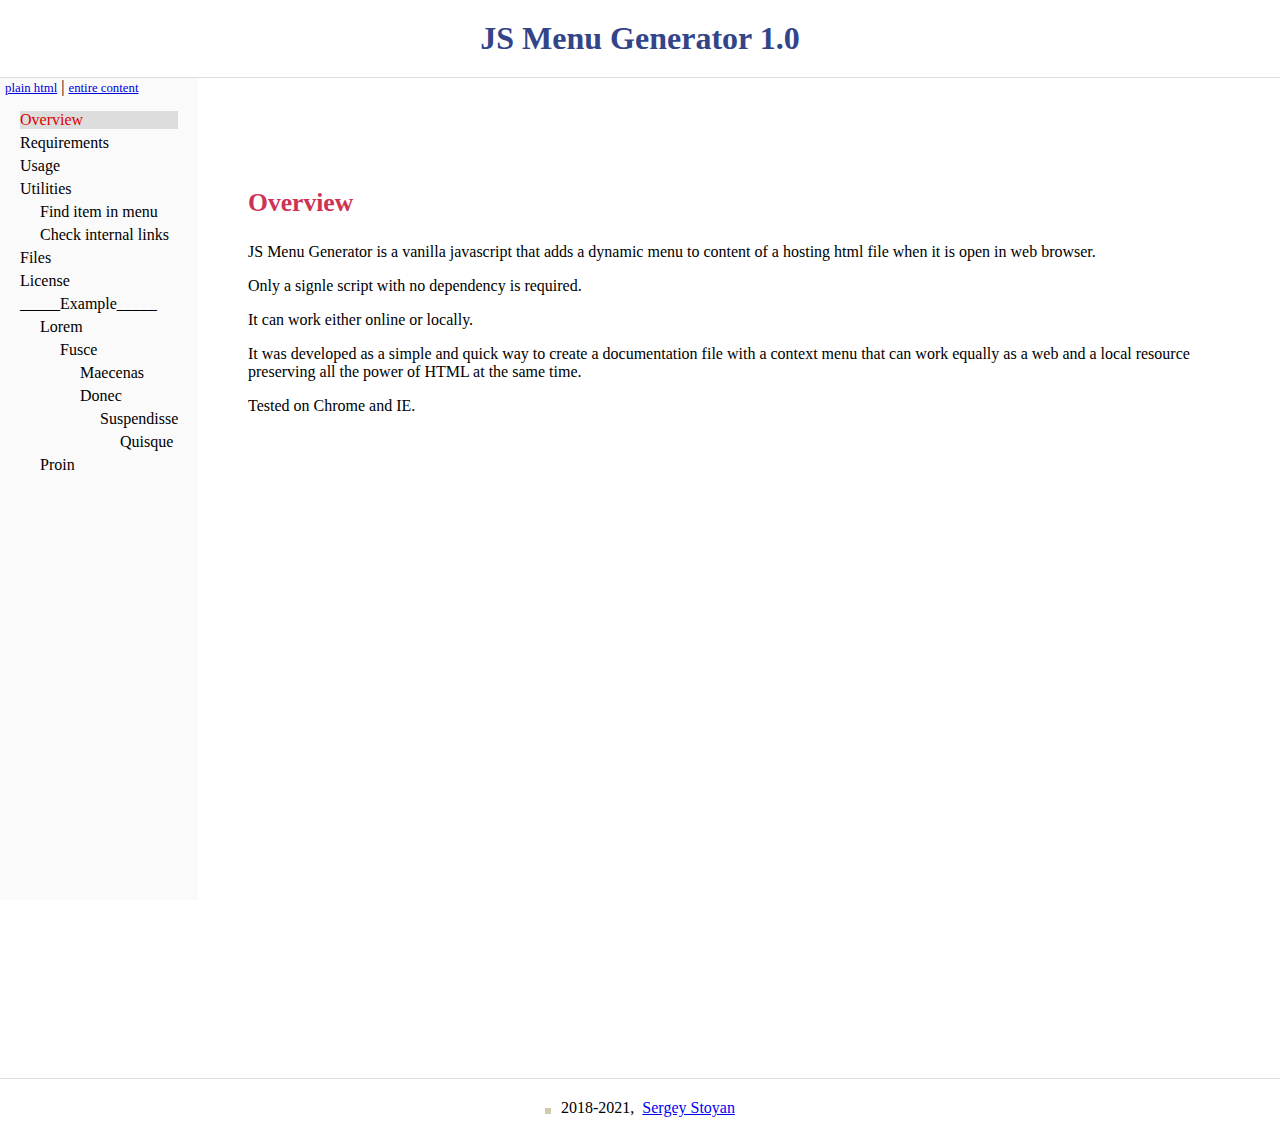
==== commit 1ca98fe3: "Update index.html" ====
--- a/docs/index.html
+++ b/docs/index.html
@@ -118,7 +118,7 @@
 
     <div class='footer'>
         <script src='copyright.js'></script>
-        &nbsp;2018,&nbsp;&nbsp;<a href="javascript:window.location.href = '&#109;&#97;&#105;&#108;&#116;&#111;&#58;&#115;&#101;&#114;&#103;&#101;&#121;&#46;&#115;&#116;&#111;&#121;&#97;&#110;&#64;&#103;&#109;&#97;&#105;&#108;&#46;&#99;&#111;&#109;'" target="_top">Sergey Stoyan</a>
+        &nbsp;2018-2021,&nbsp;&nbsp;<a href="javascript:window.location.href = '&#109;&#97;&#105;&#108;&#116;&#111;&#58;&#115;&#101;&#114;&#103;&#101;&#121;&#46;&#115;&#116;&#111;&#121;&#97;&#110;&#64;&#103;&#109;&#97;&#105;&#108;&#46;&#99;&#111;&#109;'" target="_top">Sergey Stoyan</a>
 
     </div>
 
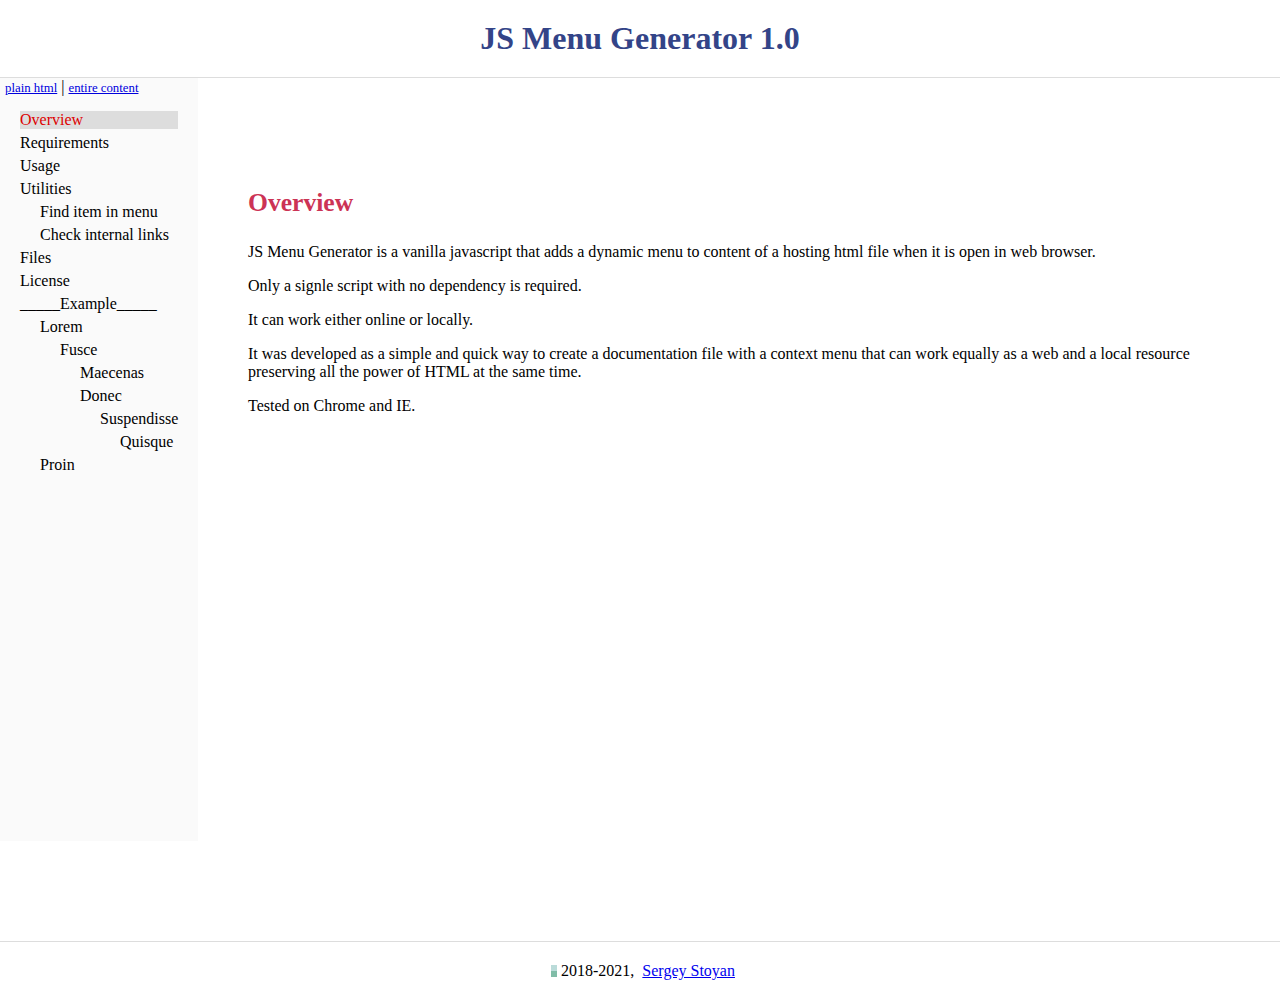
==== commit 752c3bcd: "v1.2.2" ====
--- a/docs/index.html
+++ b/docs/index.html
@@ -129,7 +129,7 @@
         }
     </script>
 
-    <script src='menu_generator.js' shiftHeaderAndFooterToContentView=''></script>
+    <script src='menu_generator.js' shiftHeaderAndFooterToContentView='' doNotHideHeaderAndFooter='1'></script>
 
 </body>
 </html>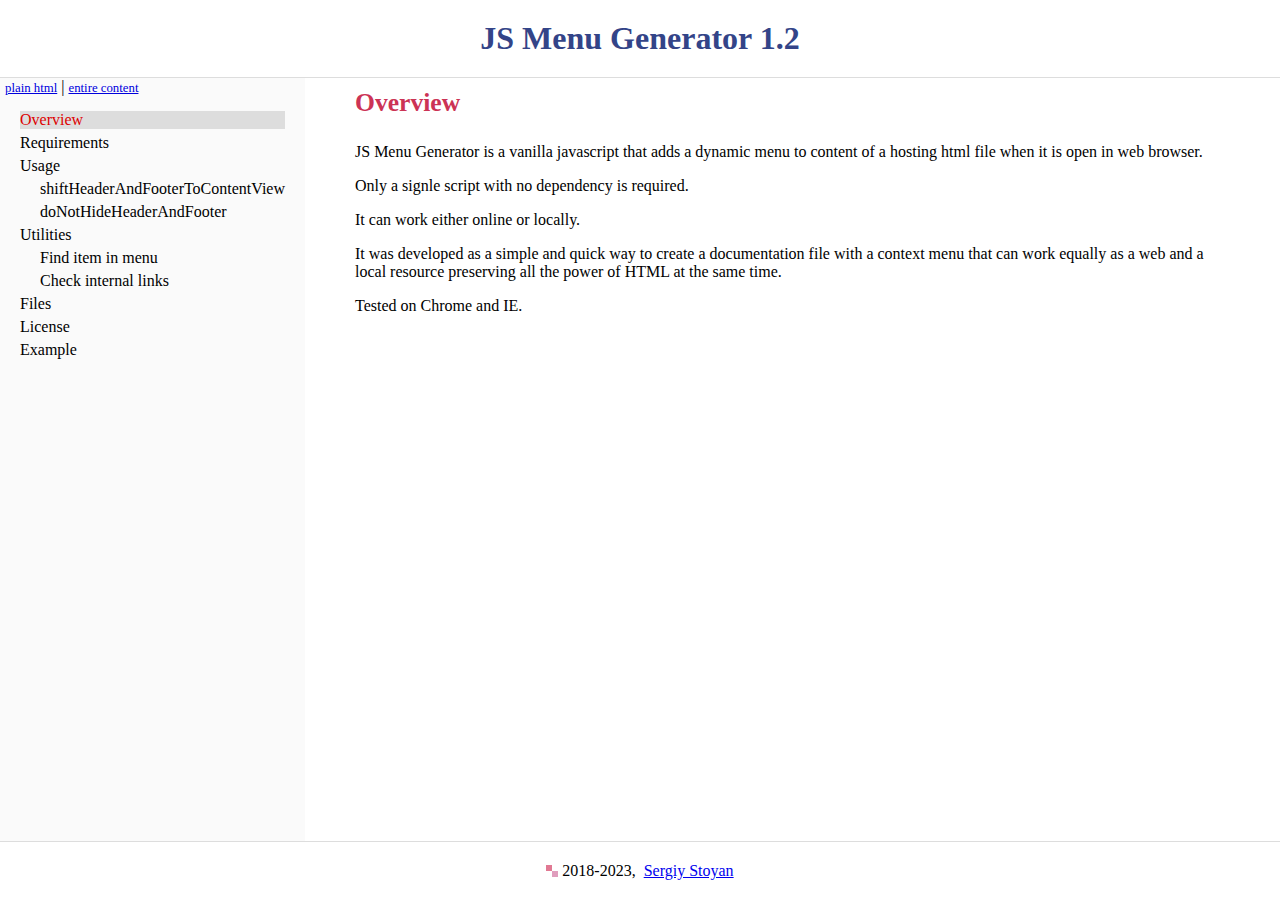
==== commit fe442824: "v1.2.3" ====
--- a/docs/index.html
+++ b/docs/index.html
@@ -1,4 +1,4 @@
-<html>
+<html lang='EN'>
 <head>
     <title>JS Menu Generator</title>
     <link rel="stylesheet" type="text/css" href="main.css">
@@ -7,7 +7,7 @@
 </head>
 <body>
     <div class='header'>
-        <div class='mainHeader'>JS Menu Generator 1.0</div>
+        <div class='mainHeader'>JS Menu Generator 1.2</div>
     </div>
 
     <div class='content'>
@@ -56,10 +56,13 @@
             </ul>
         <p>To tune the appearance, edit menu_generator.css.
 
+<h2>shiftHeaderAndFooterToContentView</h2>
         <p>By default header and footer DIV's retain their initial positions. They can be moved to the content view by setting attribute shiftHeaderAndFooterToContentView in the SCRIPT tag or property --shift-header-and-footer-to-content-view in key :root in menu_generator.css to a non-zero.
+		
+		
+<h2>doNotHideHeaderAndFooter</h2>
+<p>By default the content view is resized and scrolled in such a way that the header and the footer appear out of the screen. It can be changed by setting attribute doNotHideHeaderAndFooter in the SCRIPT tag or property --do-not-hide-header-and-footer in key :root in menu_generator.css to a non-zero.
 
-        <p>
-            Investigate the source code of the very page you are reading for further clarifications.
 
 
             <h1>Utilities</h1>
@@ -82,7 +85,12 @@
             <!--iframe src='https://github.com/sergeystoyan/menu_generator/blob/master/LICENSE' style="height:60%;width:90%" height="100%" width="100%">
             </iframe-->
 
-            <h1>_____Example_____</h1>
+            <h1>Example</h1>
+			<p>This manual is generated by JS Menu Generator. 
+        
+            <p>Investigate the source code of this very page for further clarifications.
+			
+            <!--h1>_____Example_____</h1>
             <h2>Lorem</h2>
             Lorem ipsum dolor sit amet, consectetur adipiscing elit. Vivamus auctor turpis ut augue tincidunt congue. Aenean ac urna et ipsum dignissim fermentum consequat vitae magna. Sed id odio eget odio accumsan gravida vitae in risus. Donec augue enim, ultricies in lacus quis, porta malesuada libero. Etiam vel elit tempus, consequat purus eget, convallis dui. Nam eleifend purus non eros feugiat finibus. Quisque efficitur augue vel eros lacinia sagittis. Vestibulum vehicula, arcu id tincidunt tristique, nibh massa rhoncus justo, a elementum velit ante ac justo. Vivamus nec accumsan ante. Curabitur dignissim odio ac risus porttitor condimentum.
         <p>Cras rutrum nibh nulla, eu ullamcorper tellus aliquet vel. Praesent eget lacinia nisi, ut consequat neque. Aliquam erat volutpat. Aenean at sem leo. Praesent congue, lacus et sollicitudin varius, arcu purus finibus dolor, porttitor iaculis diam lacus vel metus. Aliquam egestas ultrices tellus eu venenatis. Vestibulum faucibus a arcu sit amet efficitur. In hac habitasse platea dictumst. Vivamus vehicula efficitur cursus. Sed aliquam justo vehicula risus pulvinar, et pharetra massa fringilla. Pellentesque habitant morbi tristique senectus et netus et malesuada fames ac turpis egestas. Aliquam et massa nec est fringilla accumsan. Integer lacus ligula, ullamcorper eget quam in, suscipit rutrum nulla. Phasellus at pretium massa, ac maximus quam.
@@ -113,12 +121,12 @@
             <h6>Quisque</h6>
             Quisque quis erat ipsum. Aliquam rhoncus varius nunc. Mauris sed urna quis purus maximus bibendum. In eget ex nec lectus posuere rutrum. Cras egestas libero nec eros vehicula vehicula. Morbi orci dui, facilisis eget felis et, porttitor bibendum arcu. Fusce id mi et enim eleifend ultrices sit amet et tellus. Nunc nec ligula est. Integer hendrerit tempor dui, a vehicula lectus viverra non. Nam sed urna non mauris convallis malesuada. Vivamus tincidunt enim eu bibendum molestie. Proin tincidunt pulvinar fringilla.
             <h2>Proin</h2>
-            Proin vulputate laoreet libero sit amet euismod. Duis at lorem venenatis, luctus elit id, posuere nulla. Vivamus eu nisi et libero ornare convallis nec non tortor. Nunc consequat, purus ac eleifend auctor, ante nulla semper eros, ac sagittis libero orci a orci. Aliquam tempus nunc quam, in porta sapien porta a. Cras venenatis efficitur erat, eget vehicula felis cursus nec. Duis et velit erat. Fusce elementum quis metus in euismod. Etiam eleifend varius odio. Nulla facilisi. Praesent ut tincidunt enim.
+            Proin vulputate laoreet libero sit amet euismod. Duis at lorem venenatis, luctus elit id, posuere nulla. Vivamus eu nisi et libero ornare convallis nec non tortor. Nunc consequat, purus ac eleifend auctor, ante nulla semper eros, ac sagittis libero orci a orci. Aliquam tempus nunc quam, in porta sapien porta a. Cras venenatis efficitur erat, eget vehicula felis cursus nec. Duis et velit erat. Fusce elementum quis metus in euismod. Etiam eleifend varius odio. Nulla facilisi. Praesent ut tincidunt enim.-->
     </div>
 
     <div class='footer'>
         <script src='copyright.js'></script>
-        &nbsp;2018-2021,&nbsp;&nbsp;<a href="javascript:window.location.href = '&#109;&#97;&#105;&#108;&#116;&#111;&#58;&#115;&#101;&#114;&#103;&#101;&#121;&#46;&#115;&#116;&#111;&#121;&#97;&#110;&#64;&#103;&#109;&#97;&#105;&#108;&#46;&#99;&#111;&#109;'" target="_top">Sergey Stoyan</a>
+        &nbsp;2018-2023,&nbsp;&nbsp;<a href="javascript:window.location.href = '&#109;&#97;&#105;&#108;&#116;&#111;&#58;&#115;&#101;&#114;&#103;&#101;&#121;&#46;&#115;&#116;&#111;&#121;&#97;&#110;&#64;&#103;&#109;&#97;&#105;&#108;&#46;&#99;&#111;&#109;'" target="_top">Sergiy Stoyan</a>
 
     </div>
 
--- a/docs/main.css
+++ b/docs/main.css
@@ -3,7 +3,7 @@
     padding: 0;
 }
 
-.mainHeader {font-size: 2em; color:#348; margin:20 0 20 0; text-align:center; font-weight:bold;}
+.mainHeader {font-size: 2em; color:#348; margin1:20 0 20 0; padding:20 0 20 0; text-align:center; font-weight:bold;}
 
 h1 {color:#c35; font-size: 1.6em; text-indent: 0px; padding-top:10; margin:100 0 25 0; text-decoration1:underline;}
 h2 {color:#c35; font-size: 1.4em; text-indent: 50px; padding-top:10; margin:80 0 20 0; text-decoration1:underline;}
--- a/docs/menu_generator.css
+++ b/docs/menu_generator.css
@@ -28,7 +28,7 @@
 span.h6 {margin:5 0 0 100;}
 
 .noTopMargin{
-    margin-top: 0;
+    margin-top: 0 !important;/* (!) it is necessary if you set doNotHideHeaderAndFooter=1 */
 }
 
 .contentContainer{
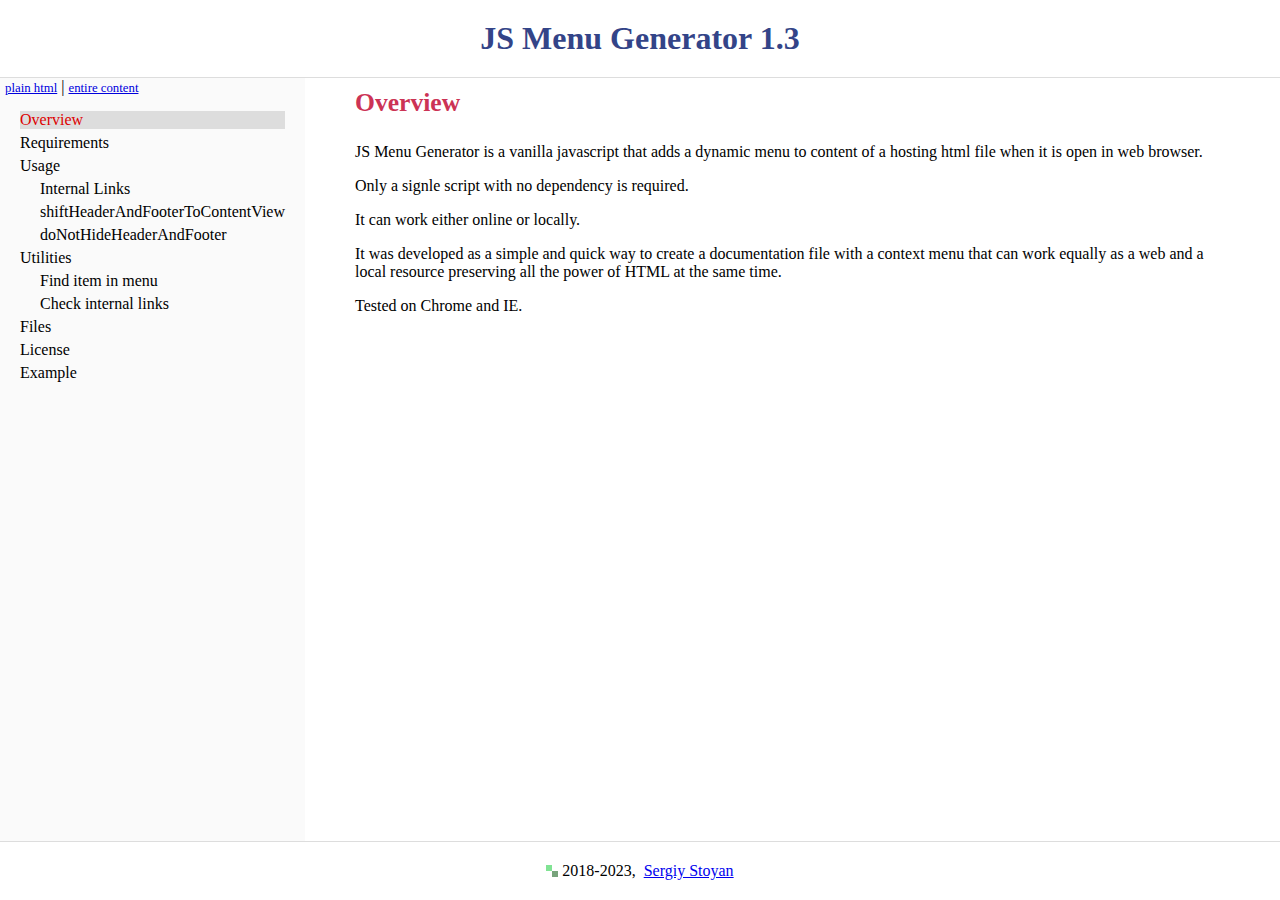
==== commit 6ef0533d: "v1.3.2" ====
--- a/docs/index.html
+++ b/docs/index.html
@@ -7,11 +7,11 @@
 </head>
 <body>
     <div class='header'>
-        <div class='mainHeader'>JS Menu Generator 1.2</div>
+        <div class='mainHeader'>JS Menu Generator 1.3</div>
     </div>
 
     <div class='content'>
-        <h1>Overview</h1>
+        <h1><span id='Overview'>Overview</span></h1>
         <p>JS Menu Generator is a vanilla javascript that adds a dynamic menu to content of a hosting html file when it is open in web browser.
         <p>Only a signle script with no dependency is required.
         <p>It can work either online or locally.
@@ -55,6 +55,12 @@
                 <li>add style menu_generator.css;</li>
             </ul>
         <p>To tune the appearance, edit menu_generator.css.
+
+<h2>Internal Links</h2>
+The document can have internal links. It is recommended using &lt;span id=...&gt; instead of &lt;a name=...&gt;. 
+<p>
+<a href='#Overview'>Example</a>
+
 
 <h2>shiftHeaderAndFooterToContentView</h2>
         <p>By default header and footer DIV's retain their initial positions. They can be moved to the content view by setting attribute shiftHeaderAndFooterToContentView in the SCRIPT tag or property --shift-header-and-footer-to-content-view in key :root in menu_generator.css to a non-zero.
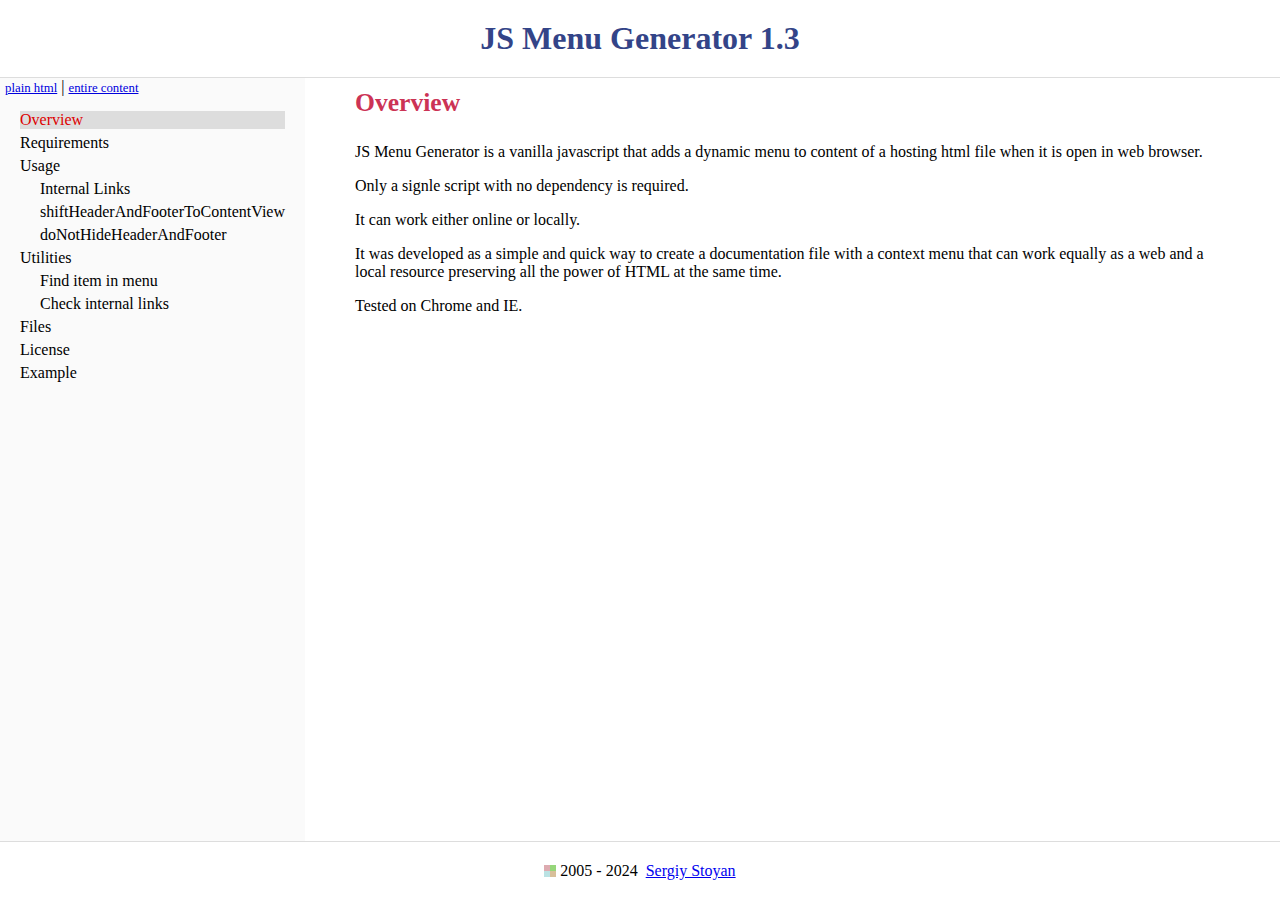
==== commit 9f7379ad: "doc updated" ====
--- a/docs/index.html
+++ b/docs/index.html
@@ -1,6 +1,8 @@
 <html lang='EN'>
 <head>
     <title>JS Menu Generator</title>
+<!--link id='lIcon' rel="SHORTCUT ICON" href="[data-uri]" type="image/x-icon"-->
+
     <link rel="stylesheet" type="text/css" href="main.css">
     <link rel="stylesheet" type="text/css" href="menu_generator.css">
 
@@ -130,11 +132,16 @@
             Proin vulputate laoreet libero sit amet euismod. Duis at lorem venenatis, luctus elit id, posuere nulla. Vivamus eu nisi et libero ornare convallis nec non tortor. Nunc consequat, purus ac eleifend auctor, ante nulla semper eros, ac sagittis libero orci a orci. Aliquam tempus nunc quam, in porta sapien porta a. Cras venenatis efficitur erat, eget vehicula felis cursus nec. Duis et velit erat. Fusce elementum quis metus in euismod. Etiam eleifend varius odio. Nulla facilisi. Praesent ut tincidunt enim.-->
     </div>
 
-    <div class='footer'>
-        <script src='copyright.js'></script>
-        &nbsp;2018-2023,&nbsp;&nbsp;<a href="javascript:window.location.href = '&#109;&#97;&#105;&#108;&#116;&#111;&#58;&#115;&#101;&#114;&#103;&#101;&#121;&#46;&#115;&#116;&#111;&#121;&#97;&#110;&#64;&#103;&#109;&#97;&#105;&#108;&#46;&#99;&#111;&#109;'" target="_top">Sergiy Stoyan</a>
-
-    </div>
+<div class='footer'>
+<script src='copyright.js'></script>
+        &nbsp;2005 - 2024&nbsp;&nbsp;<a onmouseover="javascript:this.href=getContact()" href="#" target="_top">Sergiy Stoyan</a>
+<script>
+function getContact(){
+	return "javascript:window.location.href='mail'+'to:'+'s.y.stoyan'+'@'+'gmail.com'+'?subject'+'=INQUIRY'";
+}
+</script>
+        
+</div>
 
     <script>
         if (!window.location.href.match(/\#./ig)) {
